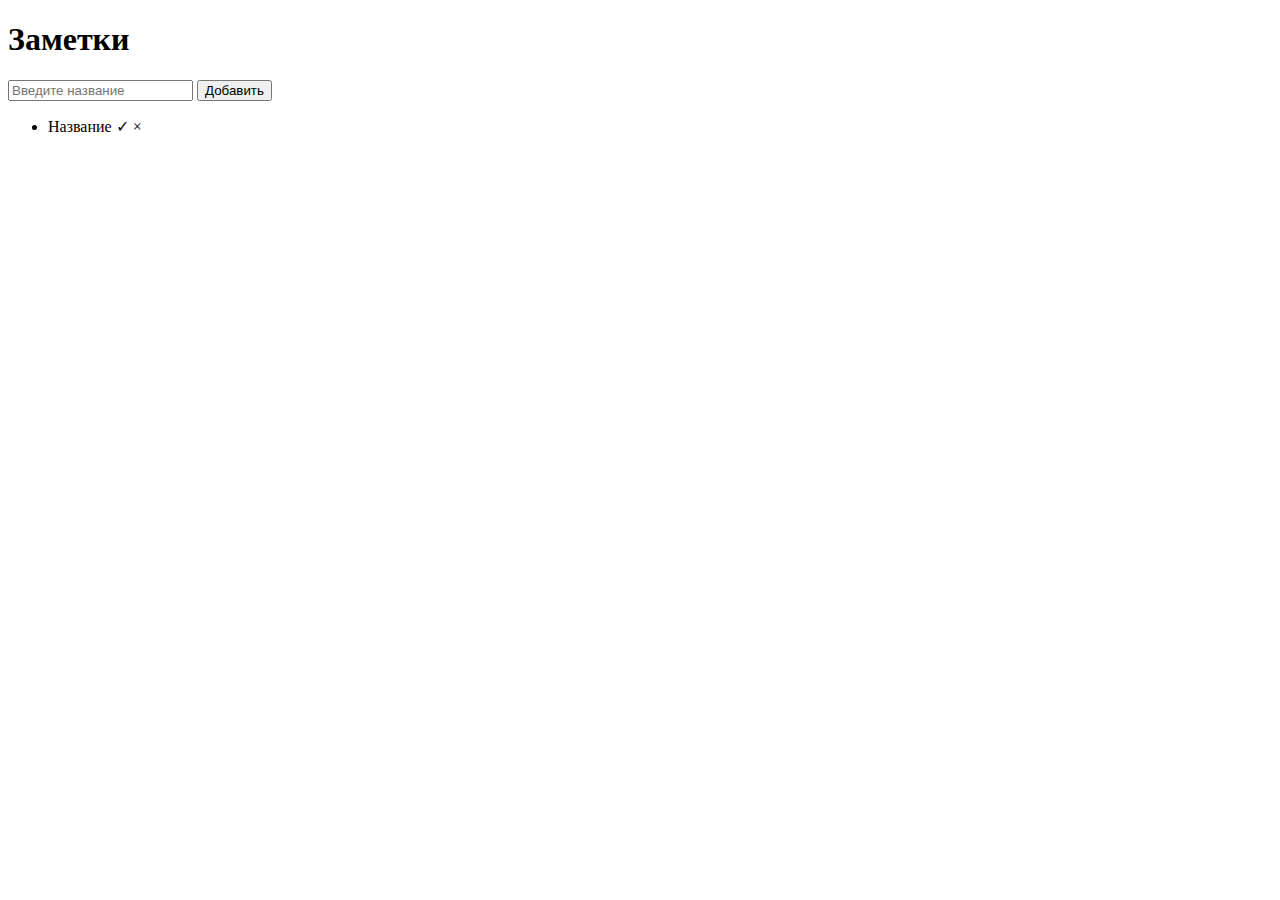
==== 02-array-object/index.html @ 91611809 "did lesson 1 homework && start lesson 2" ====
<!DOCTYPE html>
<html lang="en">
	<head>
		<meta charset="UTF-8" />
		<meta http-equiv="X-UA-Compatible" content="IE=edge" />
		<meta name="viewport" content="width=device-width, initial-scale=1.0" />
		<link
		rel="shortcut icon"
		href="https://result.school/logo-result.school.png"
		/>
		<link
		href="https://cdn.jsdelivr.net/npm/bootstrap@5.3.0-alpha3/dist/css/bootstrap.min.css"
		rel="stylesheet"
		integrity="sha384-KK94CHFLLe+nY2dmCWGMq91rCGa5gtU4mk92HdvYe+M/SXH301p5ILy+dN9+nJOZ"
		crossorigin="anonymous"
		/>
		<title>02. JS Array & Objects</title>
	</head>
	<body class="bg-dark text-light">
		<div class="container w-50 pt-5">
			<h1>Заметки</h1>
			<input
			type="text"
			class="form-control mb-2"
			placeholder="Введите название"
			id="title"
			/>
			<button class="btn btn-outline-info w-100 mb-2" id="create">
				Добавить
			</button>

			<ul class="list-group list-group-flush" id="list">
				<li
				class="list-group-item d-flex justify-content-between align-items-center"
				>
					<span>Название</span>
					<span>
						<span class="btn btn-small btn-success">&check;</span>
						<span class="btn btn-small btn-danger">&times;</span>
					</span>
				</li>
			</ul>
		</div>
	</body>
	<script src="main.js"></script>
</html>
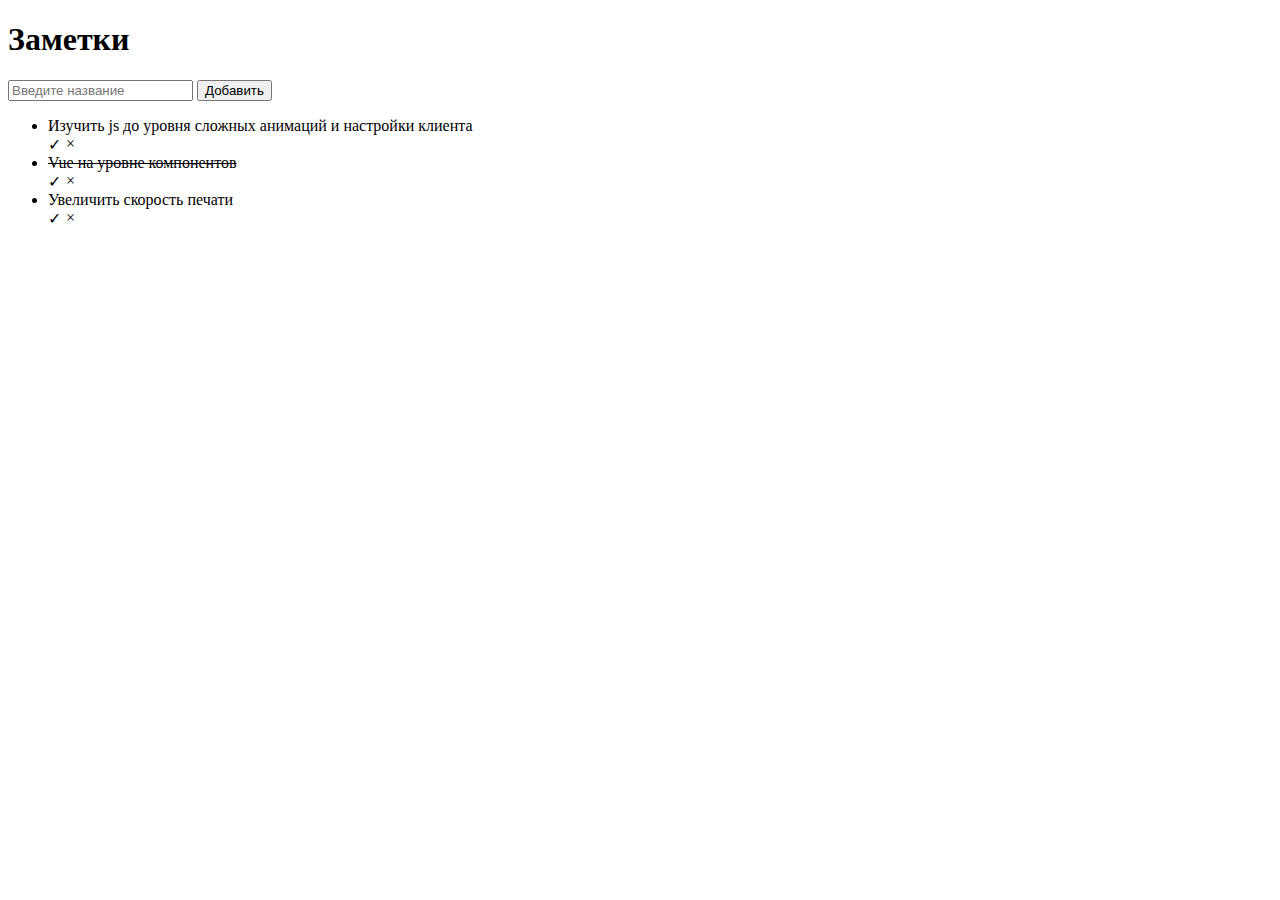
==== commit 43651a63: "create to do list" ====
--- a/02-array-object/index.html
+++ b/02-array-object/index.html
@@ -14,6 +14,7 @@
 		integrity="sha384-KK94CHFLLe+nY2dmCWGMq91rCGa5gtU4mk92HdvYe+M/SXH301p5ILy+dN9+nJOZ"
 		crossorigin="anonymous"
 		/>
+		<link rel="stylesheet" href="style.css">
 		<title>02. JS Array & Objects</title>
 	</head>
 	<body class="bg-dark text-light">
@@ -30,17 +31,8 @@
 			</button>
 
 			<ul class="list-group list-group-flush" id="list">
-				<li
-				class="list-group-item d-flex justify-content-between align-items-center"
-				>
-					<span>Название</span>
-					<span>
-						<span class="btn btn-small btn-success">&check;</span>
-						<span class="btn btn-small btn-danger">&times;</span>
-					</span>
-				</li>
 			</ul>
 		</div>
 	</body>
-	<script src="main.js"></script>
+	<script src="object-main.js"></script>
 </html>
--- a/02-array-object/style.css
+++ b/02-array-object/style.css
@@ -0,0 +1,15 @@
+.list-group-item__title
+{
+	margin-right: 10px;
+
+	&.del
+	{
+		text-decoration: line-through;
+	}
+}
+
+.btns
+{
+	display: flex;
+	gap: 5px;
+}